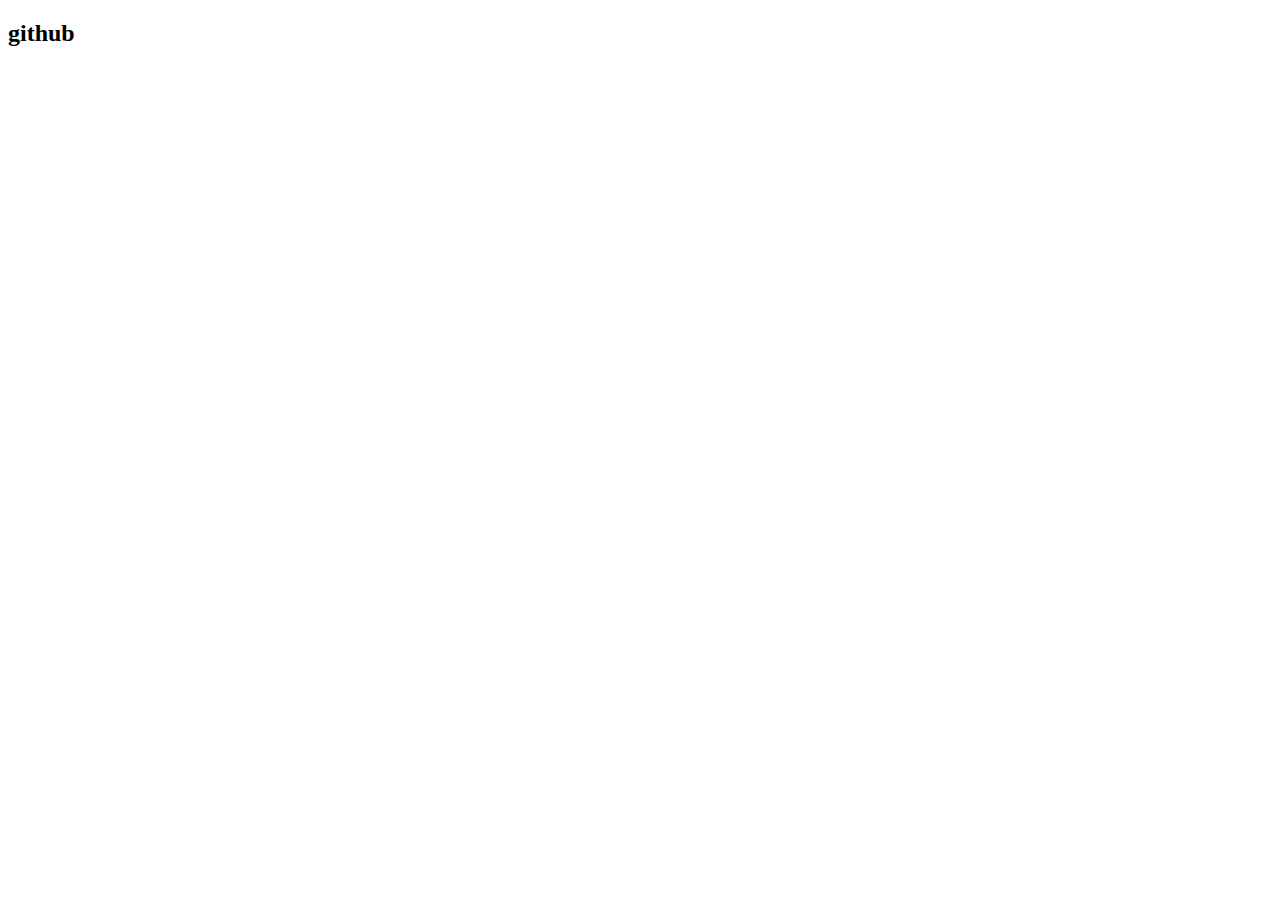
==== index.html @ b4021934 "xzr 1" ====
<!DOCTYPE html>
<html lang="en">
<head>
    <meta charset="UTF-8">
    <meta name="viewport" content="width=device-width, initial-scale=1.0">
    <meta http-equiv="X-UA-Compatible" content="ie=edge">
    <title>Document</title>
</head>
<body>
    <h2>github</h2>
</body>
</html>
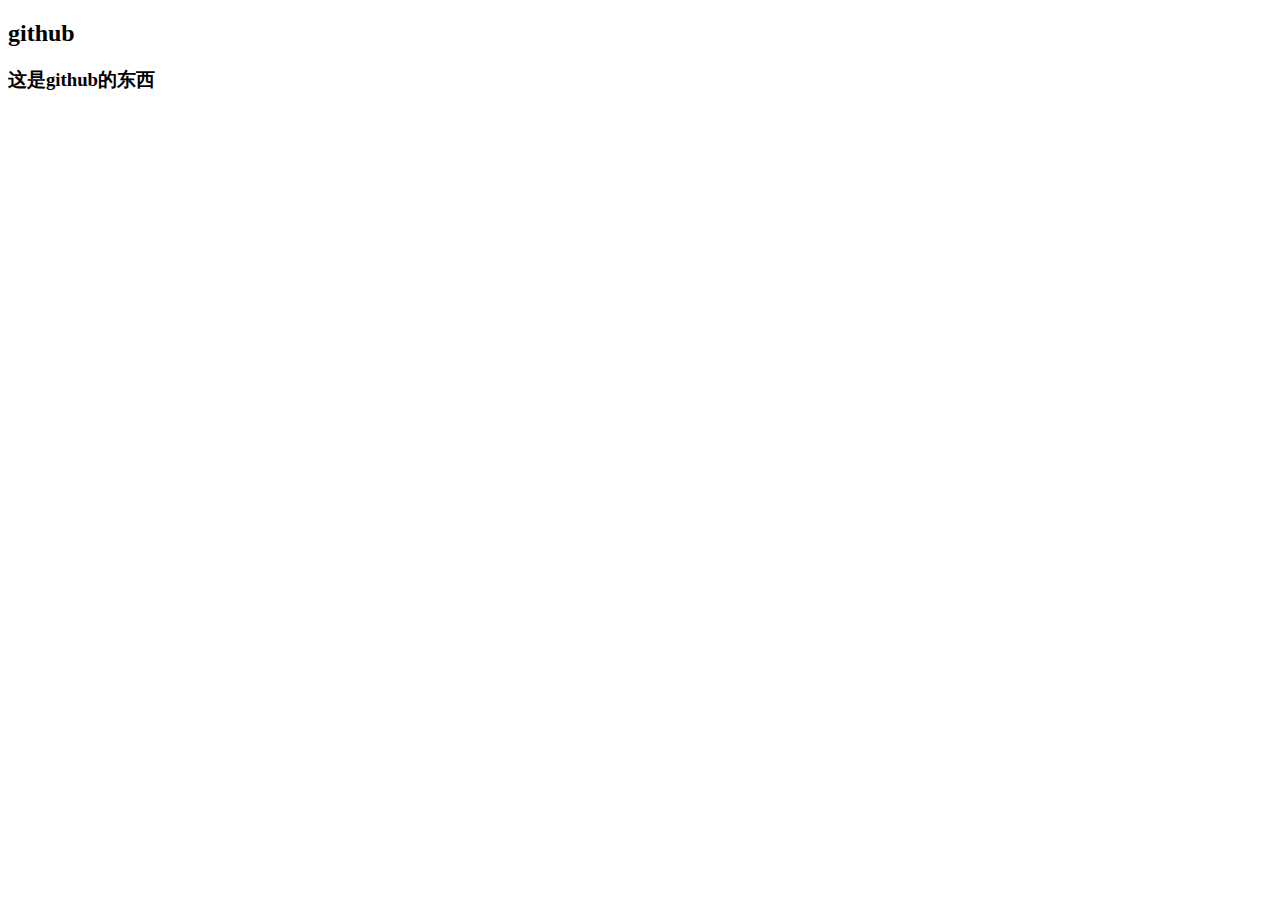
==== commit b5471d5d: "xzr 2" ====
--- a/index.html
+++ b/index.html
@@ -8,5 +8,7 @@
 </head>
 <body>
     <h2>github</h2>
+
+    <h3>这是github的东西</h3>
 </body>
 </html>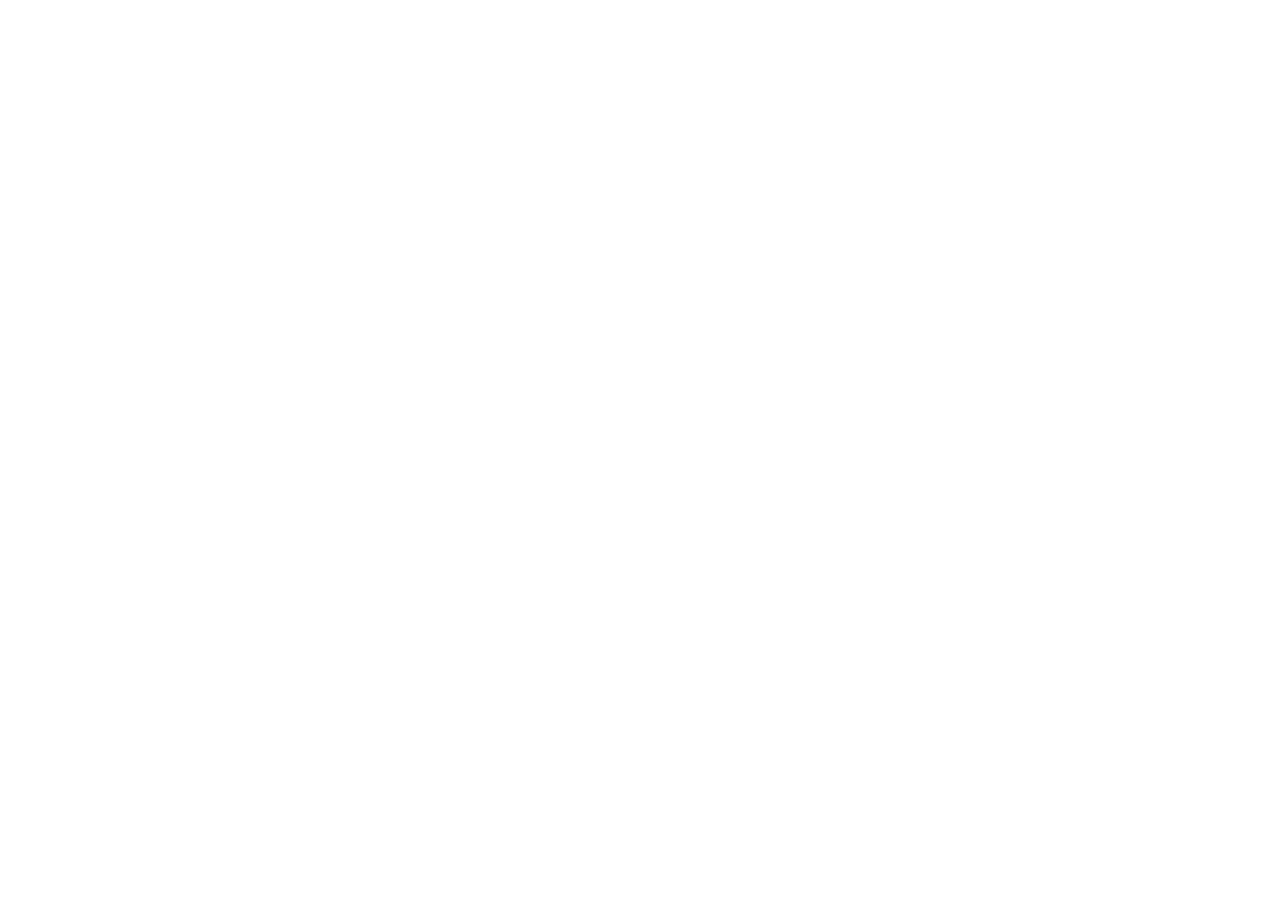
==== commit a5907138: "提交" ====
--- a/index.html
+++ b/index.html
@@ -1,14 +1,13 @@
 <!DOCTYPE html>
-<html lang="en">
-<head>
-    <meta charset="UTF-8">
-    <meta name="viewport" content="width=device-width, initial-scale=1.0">
-    <meta http-equiv="X-UA-Compatible" content="ie=edge">
-    <title>Document</title>
-</head>
-<body>
-    <h2>github</h2>
-
-    <h3>这是github的东西</h3>
-</body>
-</html>+<html>
+  <head>
+    <meta charset="utf-8">
+    <meta name="viewport" content="width=device-width,initial-scale=1.0">
+    <title>52租平台后台管理系统</title>
+    <script src=<%= htmlWebpackPlugin.options.path %>/static/tinymce/tinymce.min.js></script>
+  </head>
+  <body>
+    <div id="app"></div>
+    <!-- built files will be auto injected -->
+  </body>
+</html>
